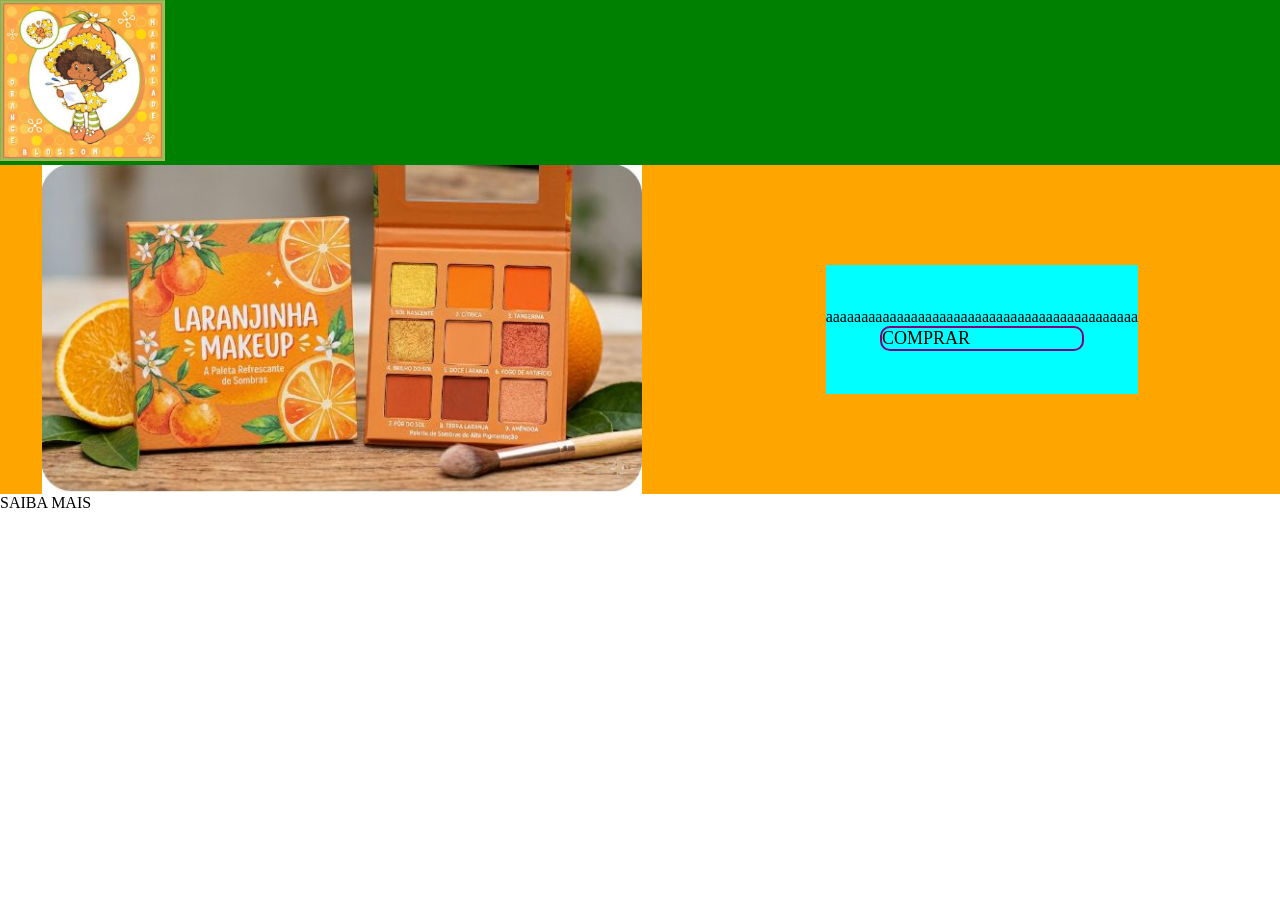
==== paleta.html @ ca76f2d5 "Add files via upload" ====
<!DOCTYPE html>
<html lang="en">
<head>
    <meta charset="UTF-8">
    <meta name="viewport" content="width=device-width, initial-scale=1.0">
    <title>Paleta de Sombras</title>
    <link rel="stylesheet" href="paleta.css">
</head>
<body>
    <header>
    <img class="logo" src="imagens/logo.laranjinha">
    </header>
    <main>
        <section class="paleta">
            <img src="imagens/paleta.png">
            <div class="detalhes">
                <p>aaaaaaaaaaaaaaaaaaaaaaaaaaaaaaaaaaaaaaaaaaaa</p>
                <div class="botao">
                    <p>COMPRAR</p>
                </div>
            </div>
        </section>
    </main>
    <footer>
        <p>SAIBA MAIS</p>
    </footer>
</body>
</html>
---- paleta.css ----
*{
    margin: 0;
    padding: 0;
}
header{
    height: 165px;
    background-color: green;
}
.logo{
    width: 165px;
    height: auto;
}
main{
    background-color: orange;
}
img{
    width: 600px;
}
.detalhes{
    background-color: aqua;
    display: flex;
    flex-direction: column;
    justify-content: center;
    align-items: center;
    margin: 100px;
}
.paleta{
    display: flex;
    flex-direction: row;
    justify-content: space-around;
}
.botao{
    border: 2px purple solid;
    border-radius: 10px;
    width: 200px;
    color: black;
    font-size: large;
}
.botao:hover{
    color: blue;
    background-color: blueviolet;
}
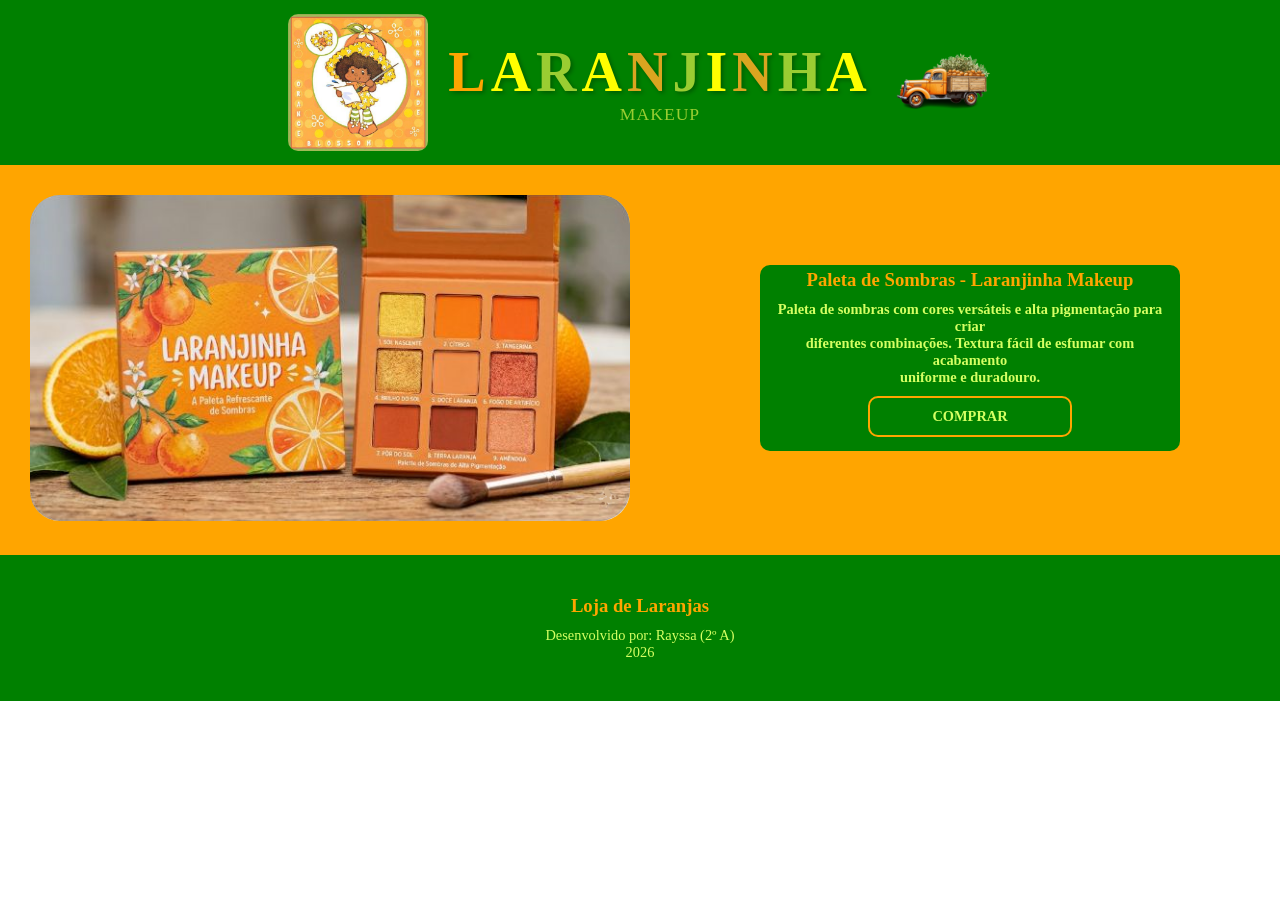
==== commit 2d642725: "Add files via upload" ====
--- a/paleta.html
+++ b/paleta.html
@@ -9,12 +9,27 @@
 <body>
     <header>
     <img class="logo" src="imagens/logo.laranjinha">
+    <div class="titulo-principal">
+                <p class="rainbow">
+                    <span id="ll">L</span><span id="aa">A</span><span id="rr">R</span><span id="aa">A</span><span id="nn">N</span><span id="jj">J</span><span id="ii">I</span><span id="nn">N</span><span id="hh">H</span><span id="aa">A</span>
+                </p>
+                <p class="subtitulo">MAKEUP</p>
+    </div>
+    <img src="imagens/laranj-removebg-preview.png" class="icone-carrinho" onclick="abrirCarrinho()">
     </header>
+    <div id="carrinho" class="carrinho">
+    <h2>Seu Carrinho</h2>
+    <ul id="lista-carrinho"></ul>
+    <p>Total: R$ <span id="total">0.00</span></p>
+    </div>
     <main>
-        <section class="paleta">
-            <img src="imagens/paleta.png">
+        <section class="produto">
+            <img class="imagem" src="imagens/paleta.png">
             <div class="detalhes">
-                <p>aaaaaaaaaaaaaaaaaaaaaaaaaaaaaaaaaaaaaaaaaaaa</p>
+                <h3>Paleta de Sombras - Laranjinha Makeup
+                <p>Paleta de sombras com cores versáteis e alta pigmentação para criar <br>
+                     diferentes combinações. Textura fácil de esfumar com acabamento <br>
+                     uniforme e duradouro.</p>
                 <div class="botao">
                     <p>COMPRAR</p>
                 </div>
@@ -22,7 +37,11 @@
         </section>
     </main>
     <footer>
-        <p>SAIBA MAIS</p>
+        <div class="footer-content">
+            <h3>Loja de Laranjas</h3>
+            <p>Desenvolvido por: Rayssa (2º A)</p>
+            <p>2026</p>
+        </div>
     </footer>
 </body>
 </html>
--- a/paleta.css
+++ b/paleta.css
@@ -2,41 +2,168 @@
     margin: 0;
     padding: 0;
 }
+
 header{
+    background-color: green;
+    margin: 0;
     height: 165px;
-    background-color: green;
+
+    display: flex;
+    align-items: center;
+    justify-content: center;
+    gap: 20px;
 }
+
 .logo{
     width: 165px;
+}
+
+.titulo-principal {
+    display: flex;
+    flex-direction: column;
+    align-items: center;
+    justify-content: center;
+}
+
+.titulo-principal p{
+    margin: 0;
+}
+
+.rainbow {
+    font-size: 3.5rem;
+    font-weight: 900;
+    letter-spacing: 5px;
+    text-shadow: 2px 2px 4px rgba(0,0,0,0.3);
+    margin-bottom: 5px;
+}
+
+/* Cores das letras do título */
+#ll { color: orange; }
+#aa { color: yellow; }
+#rr { color: yellowgreen; }
+#nn { color: goldenrod; }
+#jj { color: yellowgreen; }
+#ii { color: yellow;}
+#hh { color: yellowgreen; }
+
+.subtitulo {
+    font-size: 1.1rem;
+    color: yellowgreen;
+    letter-spacing: 1px;
+}
+
+.logo{
+    width: 140px;
     height: auto;
+    border-radius: 10px;
 }
 main{
     background-color: orange;
+    height: 390px;
 }
-img{
+.imagem{
     width: 600px;
+    border-radius: 30px;
+    margin: 30px;
 }
 .detalhes{
-    background-color: aqua;
+    background-color: green;
     display: flex;
     flex-direction: column;
     justify-content: center;
     align-items: center;
+    border-radius: 10px;
     margin: 100px;
 }
-.paleta{
+.produto{
     display: flex;
     flex-direction: row;
     justify-content: space-around;
 }
+.produto h3 {
+    margin-bottom: 10px;
+    text-align: center;
+    color: orange;
+}
+
+.produto p {
+    margin: 10px;
+    font-size: 0.9rem;
+    color: #d5ff63;
+}
 .botao{
-    border: 2px purple solid;
+    border: 2px orange solid;
     border-radius: 10px;
     width: 200px;
-    color: black;
+    color: orange;
     font-size: large;
+    display: block;
+    margin: 0 auto;
 }
 .botao:hover{
-    color: blue;
-    background-color: blueviolet;
+    color: green;
+    background-color: orange;
+}
+
+footer {
+    background-color: green;
+    padding: 40px 0;
+    text-align: center;
+    margin-top: 0;
+}
+
+footer h3 {
+    margin-bottom: 10px;
+    color: orange;
+}
+
+footer p {
+    font-size: 0.9rem;
+    color: #d5ff63;
+}
+.icone-carrinho{
+    width: 100px;
+    height: auto;
+    object-fit: contain;
+    cursor: pointer;
+}
+
+.carrinho{
+    display: none;
+    background-color: rgb(255, 202, 103);
+    border: 2px solid green;
+    padding: 20px;
+    width: 300px;
+    border-radius: 20px;
+    margin: 20px auto;
+    text-align: center;
+}
+
+.carrinho ul{
+    list-style: none;
+    padding: 0;
+    margin-top: 15px;
+}
+
+.carrinho li{
+    background-color: #ffe5b4;
+    padding: 10px;
+    margin: 8px 0;
+    border-radius: 15px;
+    font-weight: bold;
+    color: #2e2e2e;
+}
+
+.carrinho h2{
+    margin: 0;
+    font-size: 22px;
+    color: green;
+    text-transform: uppercase;
+}
+
+.carrinho p{
+    margin-top: 15px;
+    font-size: 18px;
+    font-weight: bold;
+    color: darkgreen;
 }
